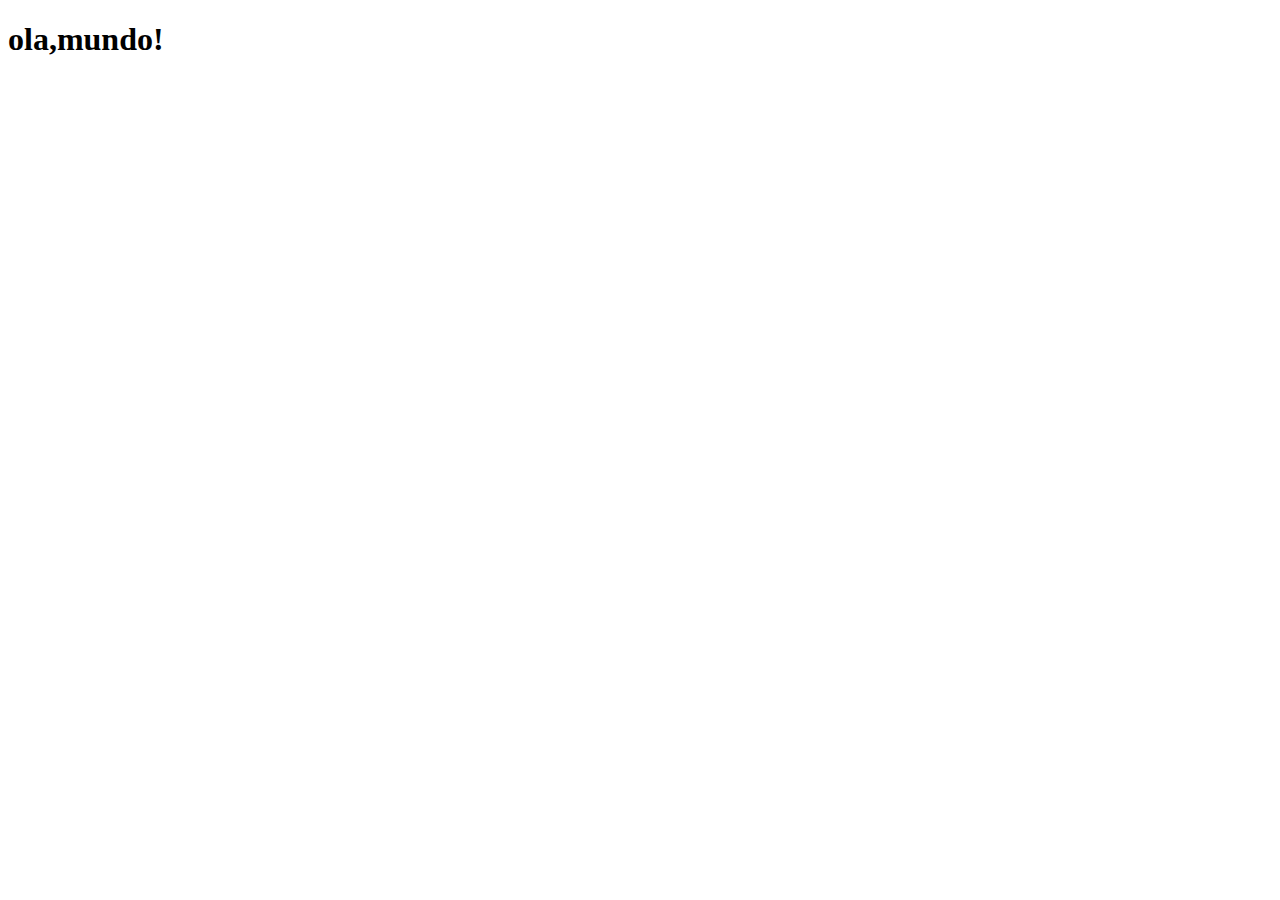
==== index.html @ dfead0be "estruta inicial html" ====
<!DOCTYPE html>
<html lang="pt-br">
<head>
    <meta charset="UTF-8">
    <meta name="viewport" content="width=device-width, initial-scale=1.0">
    <title>Document</title>
</head>
<body>
  <h1>ola,mundo!</h1>  
</body>
</html>
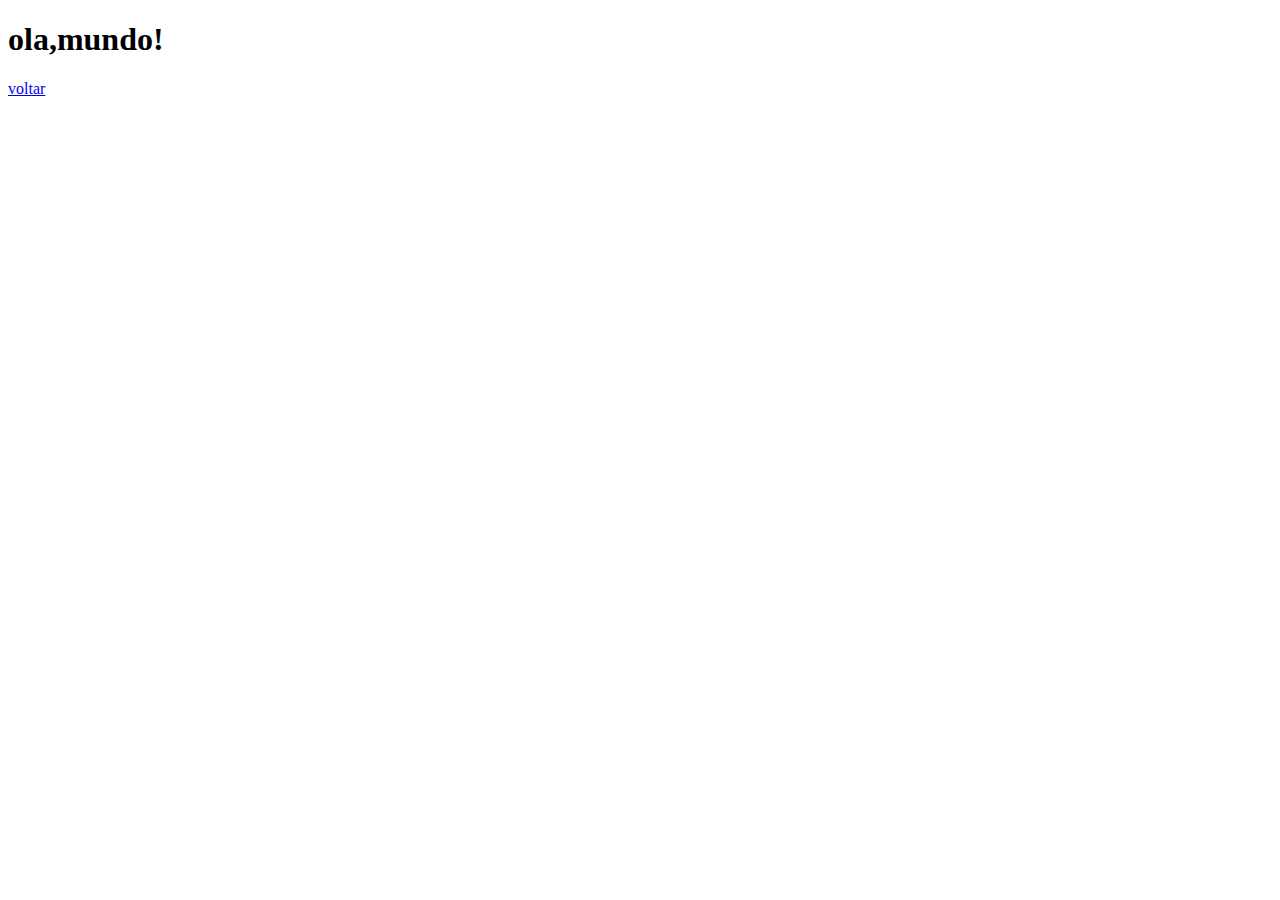
==== commit 1de7e3cb: "estrutura" ====
--- a/index.html
+++ b/index.html
@@ -7,5 +7,6 @@
 </head>
 <body>
   <h1>ola,mundo!</h1>  
+  <a href="login.html"> voltar </a>
 </body>
 </html>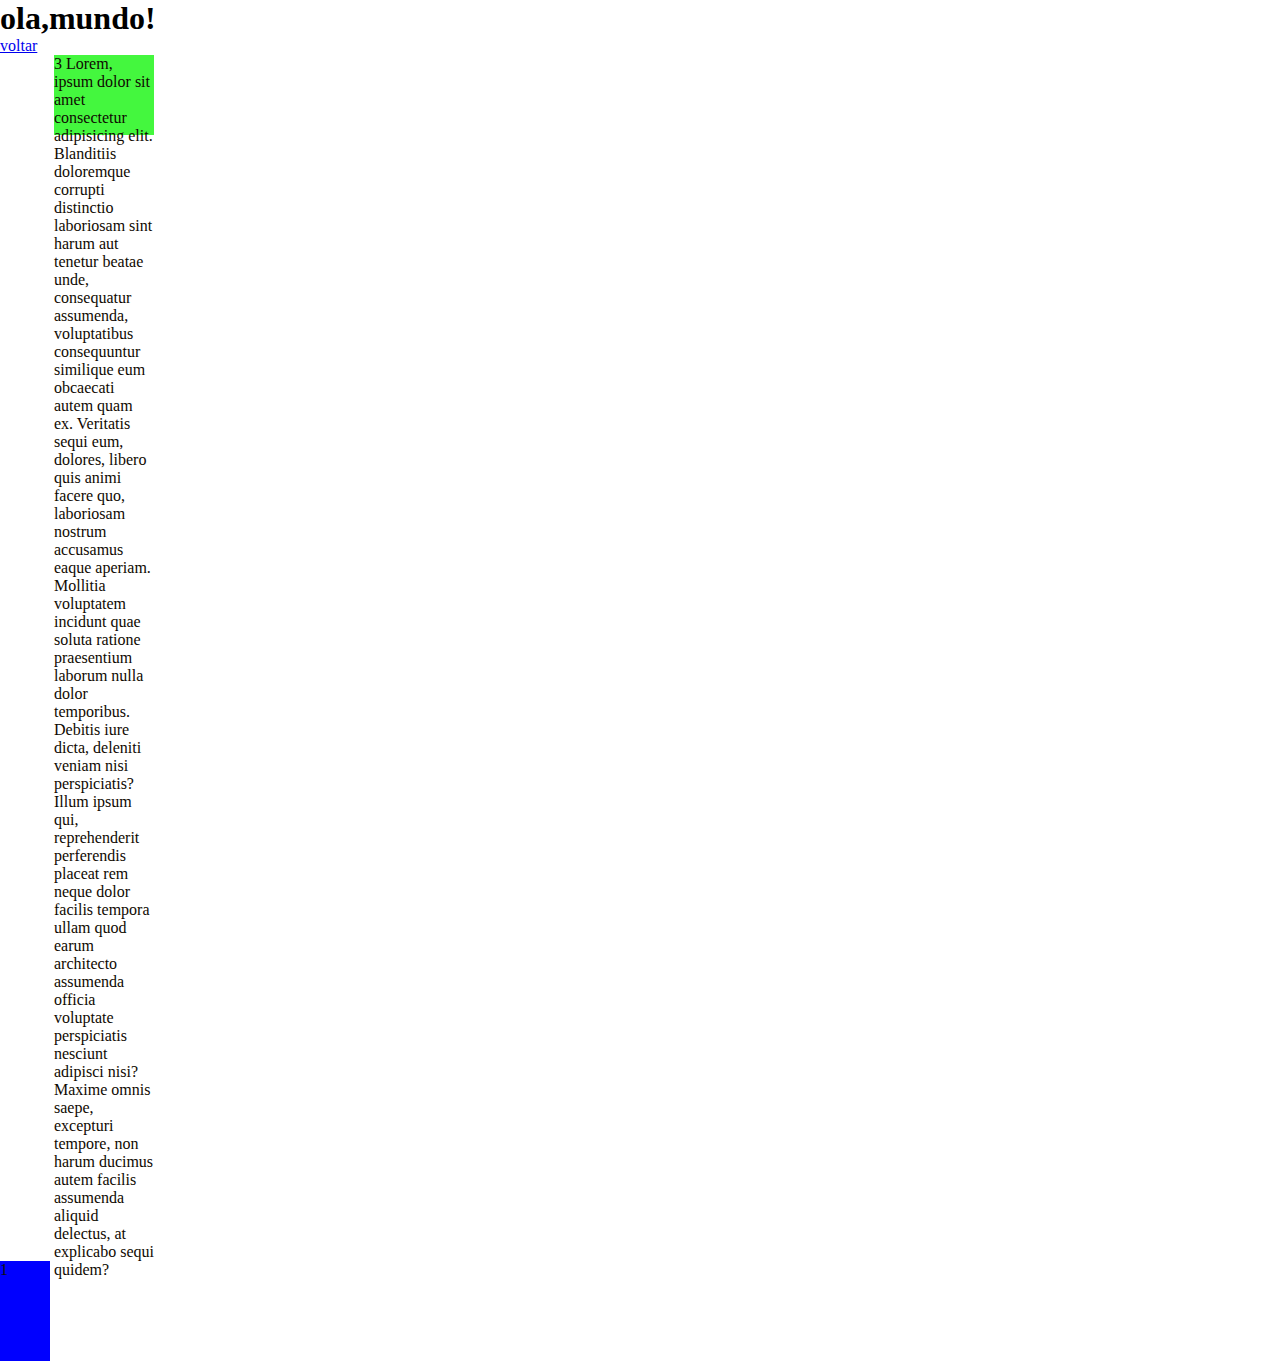
==== commit 0e651f75: "grind" ====
--- a/index.html
+++ b/index.html
@@ -3,10 +3,28 @@
 <head>
     <meta charset="UTF-8">
     <meta name="viewport" content="width=device-width, initial-scale=1.0">
+    <link rel="stylesheet" href="style.css">
     <title>Document</title>
 </head>
 <body>
   <h1>ola,mundo!</h1>  
   <a href="login.html"> voltar </a>
+
+  <section id="divisao">
+<div class="div1">
+  1
+</div>
+
+<div class="div2">
+  2
+</div>
+
+<div class="div3">
+  3 Lorem, ipsum dolor sit amet consectetur adipisicing elit. Blanditiis doloremque corrupti distinctio laboriosam sint harum aut tenetur beatae unde, consequatur assumenda, voluptatibus consequuntur similique eum obcaecati autem quam ex. Veritatis sequi eum, dolores, libero quis animi facere quo, laboriosam nostrum accusamus eaque aperiam. Mollitia voluptatem incidunt quae soluta ratione praesentium laborum nulla dolor temporibus. Debitis iure dicta, deleniti veniam nisi perspiciatis? Illum ipsum qui, reprehenderit perferendis placeat rem neque dolor facilis tempora ullam quod earum architecto assumenda officia voluptate perspiciatis nesciunt adipisci nisi? Maxime omnis saepe, excepturi tempore, non harum ducimus autem facilis assumenda aliquid delectus, at explicabo sequi quidem?
+</div>
+
+  </section>
+
+ 
 </body>
 </html>--- a/style.css
+++ b/style.css
@@ -0,0 +1,77 @@
+*{
+    padding: 0;
+    margin: 0;
+    box-sizing: border-box;
+}
+header{
+    background-color: aquamarine;
+    border: 1px solid red;
+    margin:10px 15px 0px 30px;
+    padding: 10px;
+    border-radius: 60px;
+    border-left: 20px solid rgb(141, 11, 91);
+}
+nav a{
+    display: block;
+}
+img{
+    width: 86px;
+    height: 34px;
+}
+
+table,td,th,tr{
+    border: 1px solid blue;
+    margin-top: 1px;
+    background: gray;
+border-collapse: collapse;
+}
+.div1{
+    background-color: blue;
+    color: rgb(17, 17, 17);
+    width: 50px;
+    height: 100px;
+    display: inline-block;
+}
+.div2{
+    background-color: rgb(247, 62, 200);
+    color: rgb(15, 9, 1);
+    width: 50px;
+    height: 20px;
+    display: none;
+}
+.div3{
+    background-color: rgb(68, 247, 62);
+    color: rgb(15, 9, 1);
+    width: 100px;
+    height: 200px;
+    display: inline-block;
+    max-height: 80px;
+}
+.container{
+    border: 5px solid black;
+    display: flex;
+    flex-direction: row;
+   /* width: 500px; */
+   justify-content: space-evenly;
+   height: 300px;
+   align-items: baseline;
+  flex-wrap: wrap-reverse;
+  align-content: stretch;
+
+}
+.vermelho{
+background-color: red;
+width: 150px;
+/* height: 50px; */
+}
+.verde{
+background-color: green;
+width: 200px;
+/* height: 50px; */
+}
+.azul{
+    background-color: blue;
+    width: 150px;
+    /* height: 50px; */
+
+}